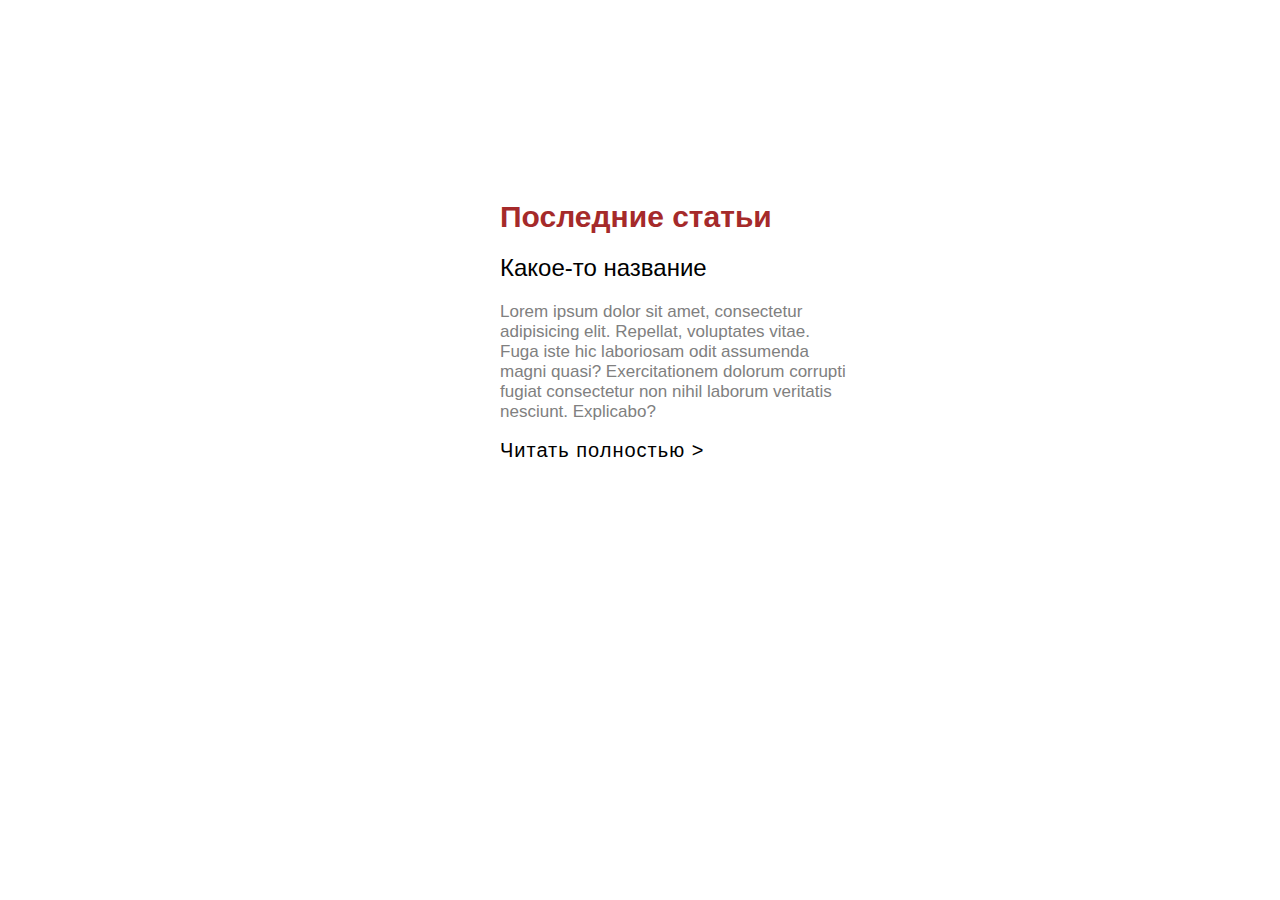
==== index.html @ 59c9fc78 "first commit" ====
<!DOCTYPE html>
<html lang="en">

<head>
    <meta charset="UTF-8">
    <meta http-equiv="X-UA-Compatible" content="IE=edge">
    <meta name="viewport" content="width=device-width, initial-scale=1.0">
    <title>Task1</title>
    <link rel="stylesheet" href="style.css">
</head>

<body>
    <main>
        <h1>Последние статьи</h1>
        <h2>Какое-то название</h2>
        <p>Lorem ipsum dolor sit amet, consectetur adipisicing elit. Repellat, voluptates vitae. Fuga iste hic laboriosam odit assumenda magni quasi? Exercitationem dolorum corrupti fugiat consectetur non nihil laborum veritatis nesciunt. Explicabo?</p>
        <a href="#">Читать полностью ></a>
    </main>

</body>

</html>
---- style.css ----
body {
    text-align: left;
    font-family: Verdana, Geneva, Tahoma, sans-serif;
    margin-left: 500px;
    margin-top: 200px;
    width: 350px;
}

h1 {
    color: brown;
    font-weight: 300px;
    font-size: 30px;
}

h2 {
    font-weight: normal;
}

p {
    color: grey;
    font-size: 17px;
}

a {
    color: black;
    letter-spacing: 1px;
    text-decoration: none;
    font-size: 20px;
}
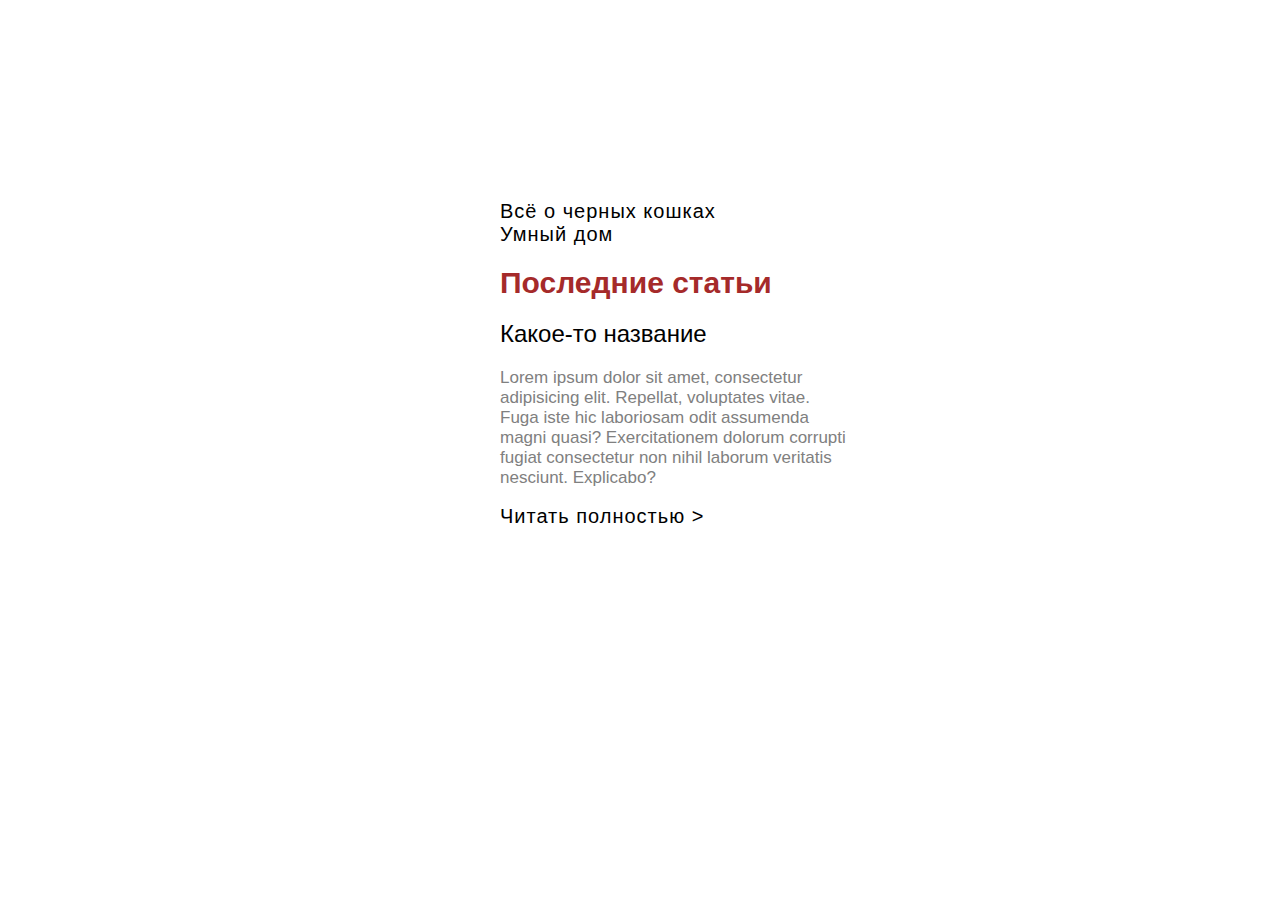
==== commit df0213d4: "background-link" ====
--- a/index.html
+++ b/index.html
@@ -8,6 +8,10 @@
     <title>Task1</title>
     <link rel="stylesheet" href="style.css">
 </head>
+<header>
+    <a href="blackcat.html">Всё о черных кошках</a><br>
+    <a href="smarthome.html">Умный дом</a>
+</header>
 
 <body>
     <main>
--- a/style.css
+++ b/style.css
@@ -1,3 +1,7 @@
+header.a {
+    text-decoration: underline;
+}
+
 body {
     text-align: left;
     font-family: Verdana, Geneva, Tahoma, sans-serif;
